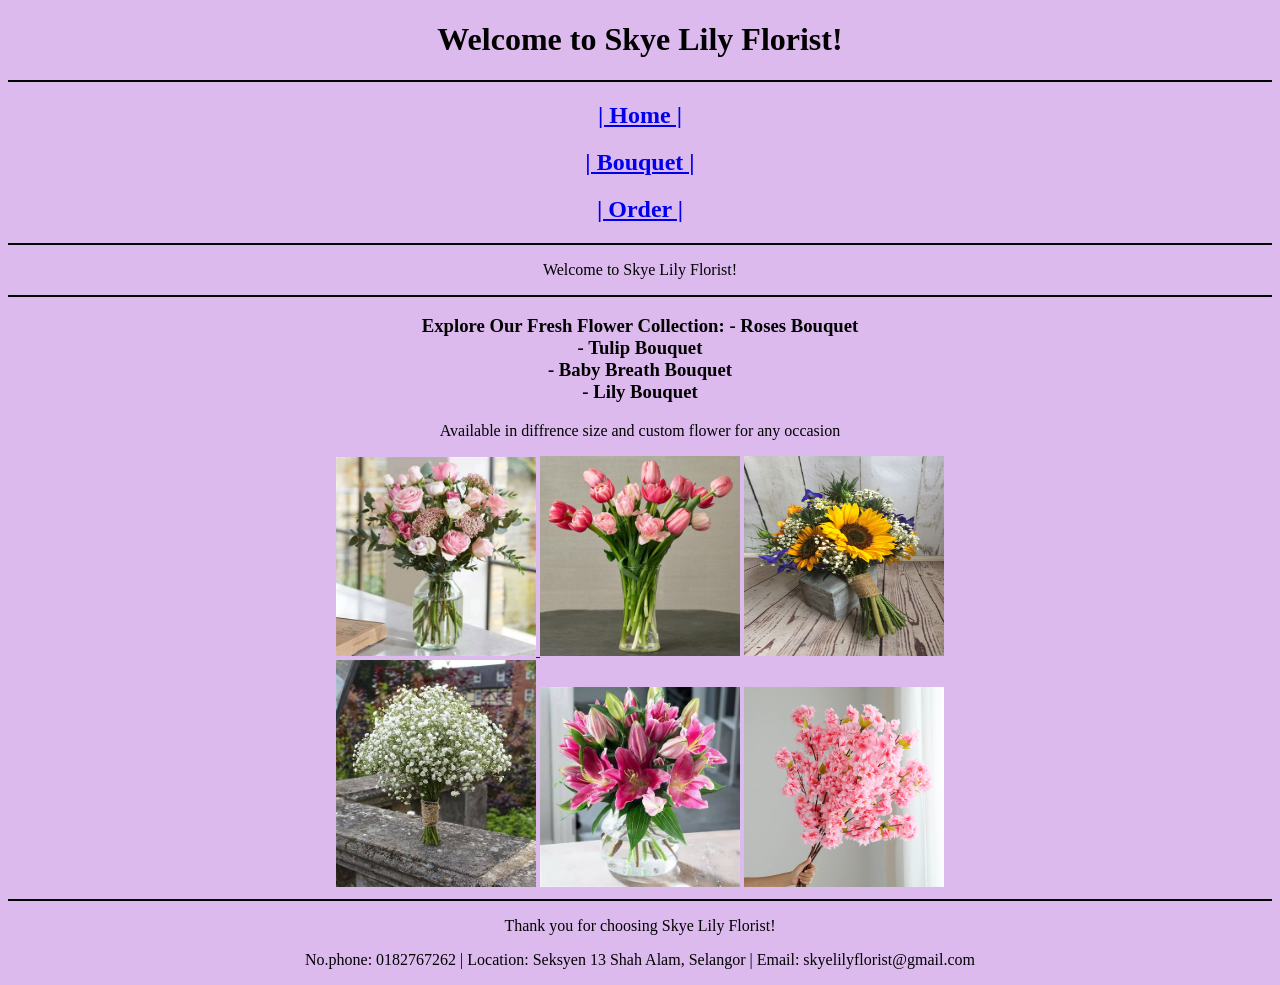
==== bouquet.html @ 7bd8276a "first commit" ====
<!DOCTYPE html>
<html lang="en">
<head>
    <meta charset="UTF-8">
    <meta name="viewport" content="width=device-width, initial-scale=1.0">
    <title>Skye Lily Florist page2</title>
</head>
<style>
  body {
    text-align: center;
  }
  
</style>
<body>
    <h1>Welcome to Skye Lily Florist!</h1>
<hr style="border:1px solid black;">

    <h2> <a href="index.html">| Home |</h2></a>
    <h2> <a href="bouquet.html">| Bouquet | </h2></a>
    <h2> <a href="order.html">| Order | </h2></a>

    <hr style="border:1px solid black;">


<p>Welcome to Skye Lily Florist!</p>
<hr style="border:1px solid black;">

<!-- Home Section -->
 <h3>Explore Our Fresh Flower Collection:
- Roses Bouquet<br>
- Tulip Bouquet<br> 
- Baby Breath Bouquet<br>
- Lily Bouquet<br>
 </h3>

<!-- Bouquet Showcase -->
<div class="image-row">
    <p>Available in diffrence size and custom flower for any occasion</p>

 <a href="page3.html"> <img src="rose.jpeg" alt="Roses" width="200">
  <a href="page3.html"><img src="tulip.jpeg" alt="Tulips" width="200"></a>
  <a href="page3.html"><img src="sunflower.jpg" alt="Sunflowers" width="200" height="200"></a>
</div>


<!--Bouquet Showcase2-->
<div class="image-row">
  <a href="page3.html"><img src="baby.jpeg" alt="Baby Breath" width="200"></a>
  <a href="page3.html"><img src="lilies.jpeg" alt="Lily" width="200"></a>
  <a href="page3.html"><img src="cherry.jpg" alt="Cherry Blossom" width="200"></a>
</div>

<hr style="border:1px solid black;">
  <!-- Footer -->
  <footer>
    <p>Thank you for choosing Skye Lily Florist!</p>
    <p> No.phone: 0182767262 | Location: Seksyen 13 Shah Alam, Selangor | Email: skyelilyflorist@gmail.com</p>
  </footer>

  <body style="background-color:rgb(221, 186, 238);"></body>

</body>
</html>
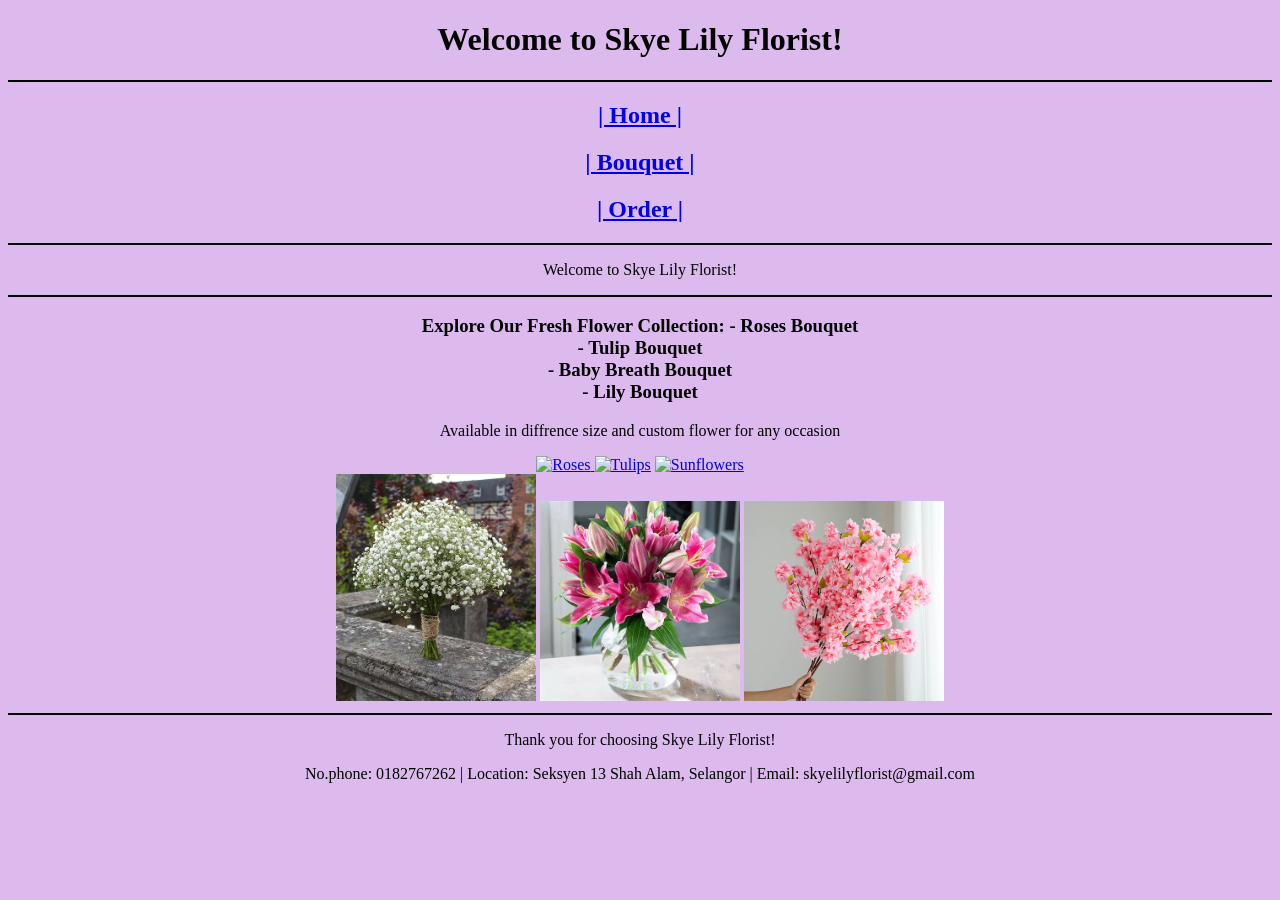
==== commit 8a8ffa1f: "zuyyinyuhanis-hue" ====
--- a/bouquet.html
+++ b/bouquet.html
@@ -45,9 +45,9 @@
 
 <!--Bouquet Showcase2-->
 <div class="image-row">
-  <a href="page3.html"><img src="baby.jpeg" alt="Baby Breath" width="200"></a>
-  <a href="page3.html"><img src="lilies.jpeg" alt="Lily" width="200"></a>
-  <a href="page3.html"><img src="cherry.jpg" alt="Cherry Blossom" width="200"></a>
+  <a href="page3.html"><img src="images/baby.jpeg" alt="Baby Breath" width="200"></a>
+  <a href="page3.html"><img src="images/lilies.jpeg" alt="Lily" width="200"></a>
+  <a href="page3.html"><img src="images/cherry.jpg" alt="Cherry Blossom" width="200"></a>
 </div>
 
 <hr style="border:1px solid black;">
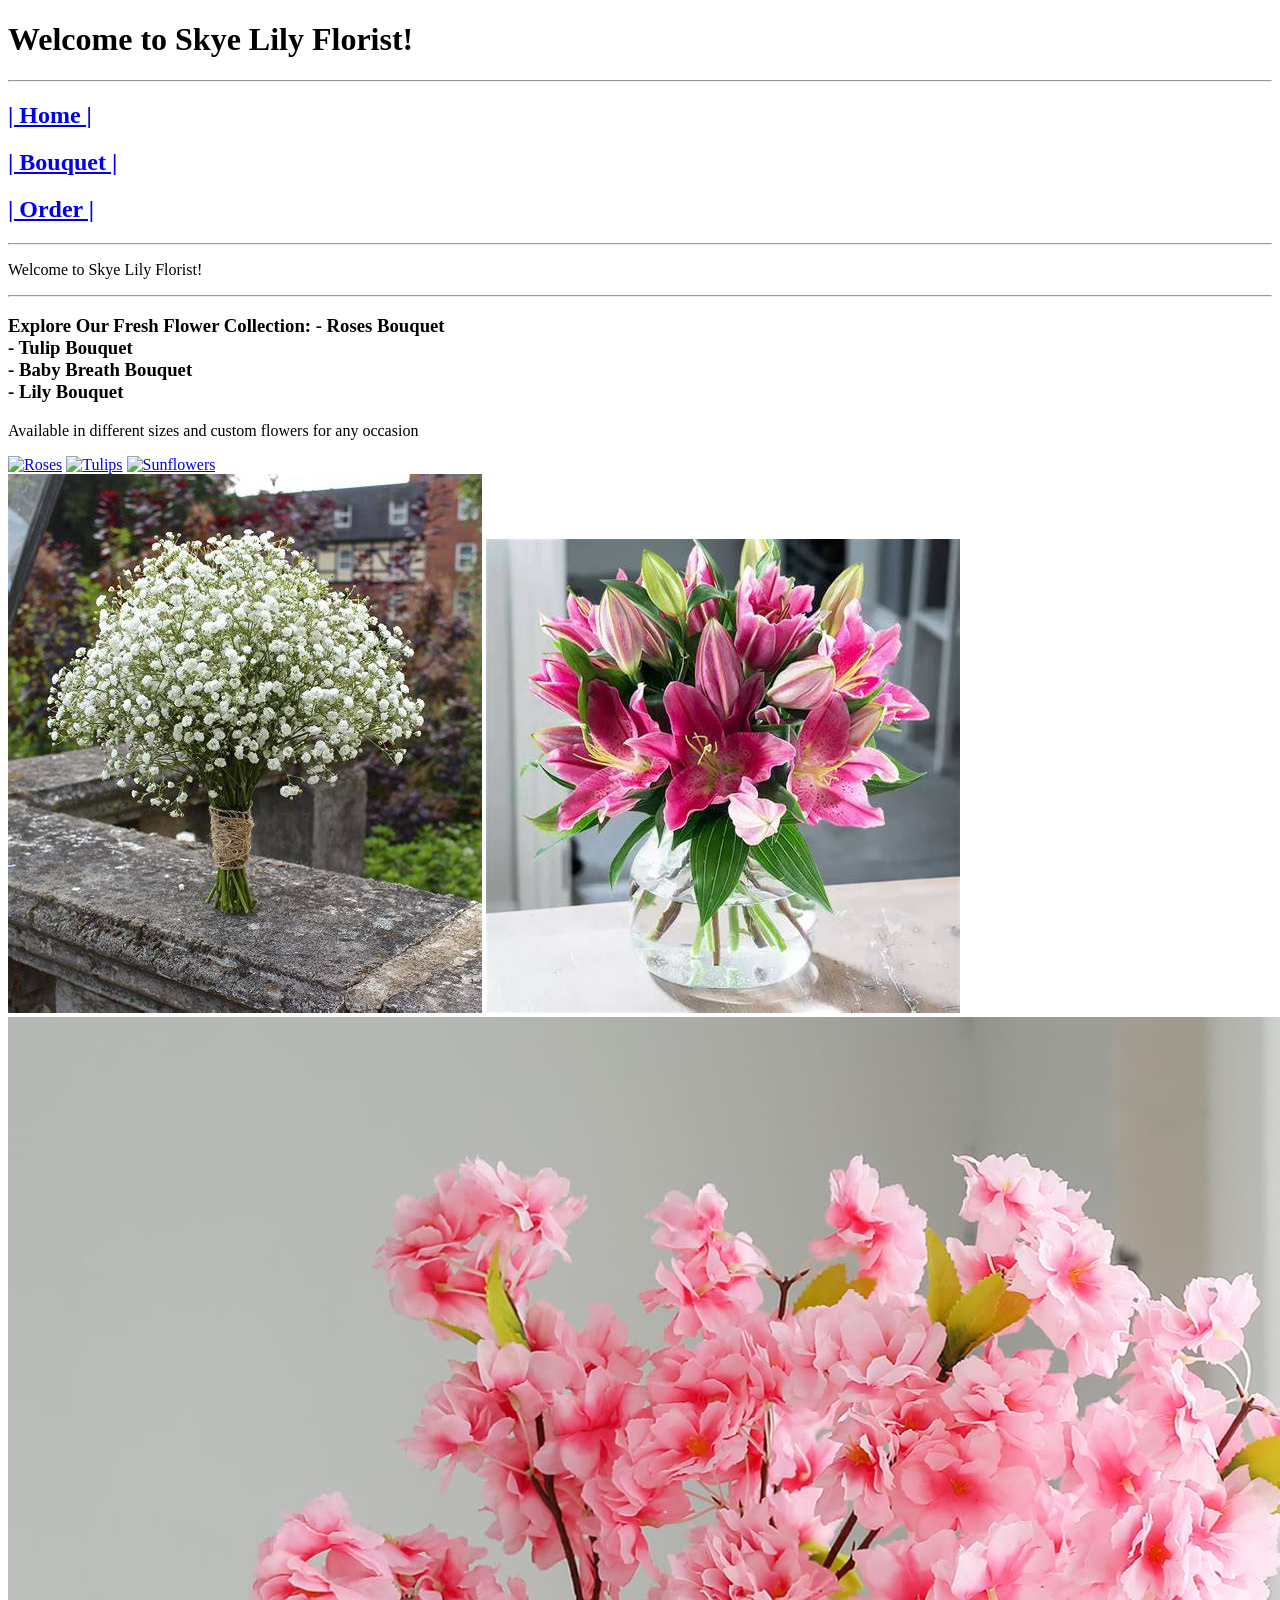
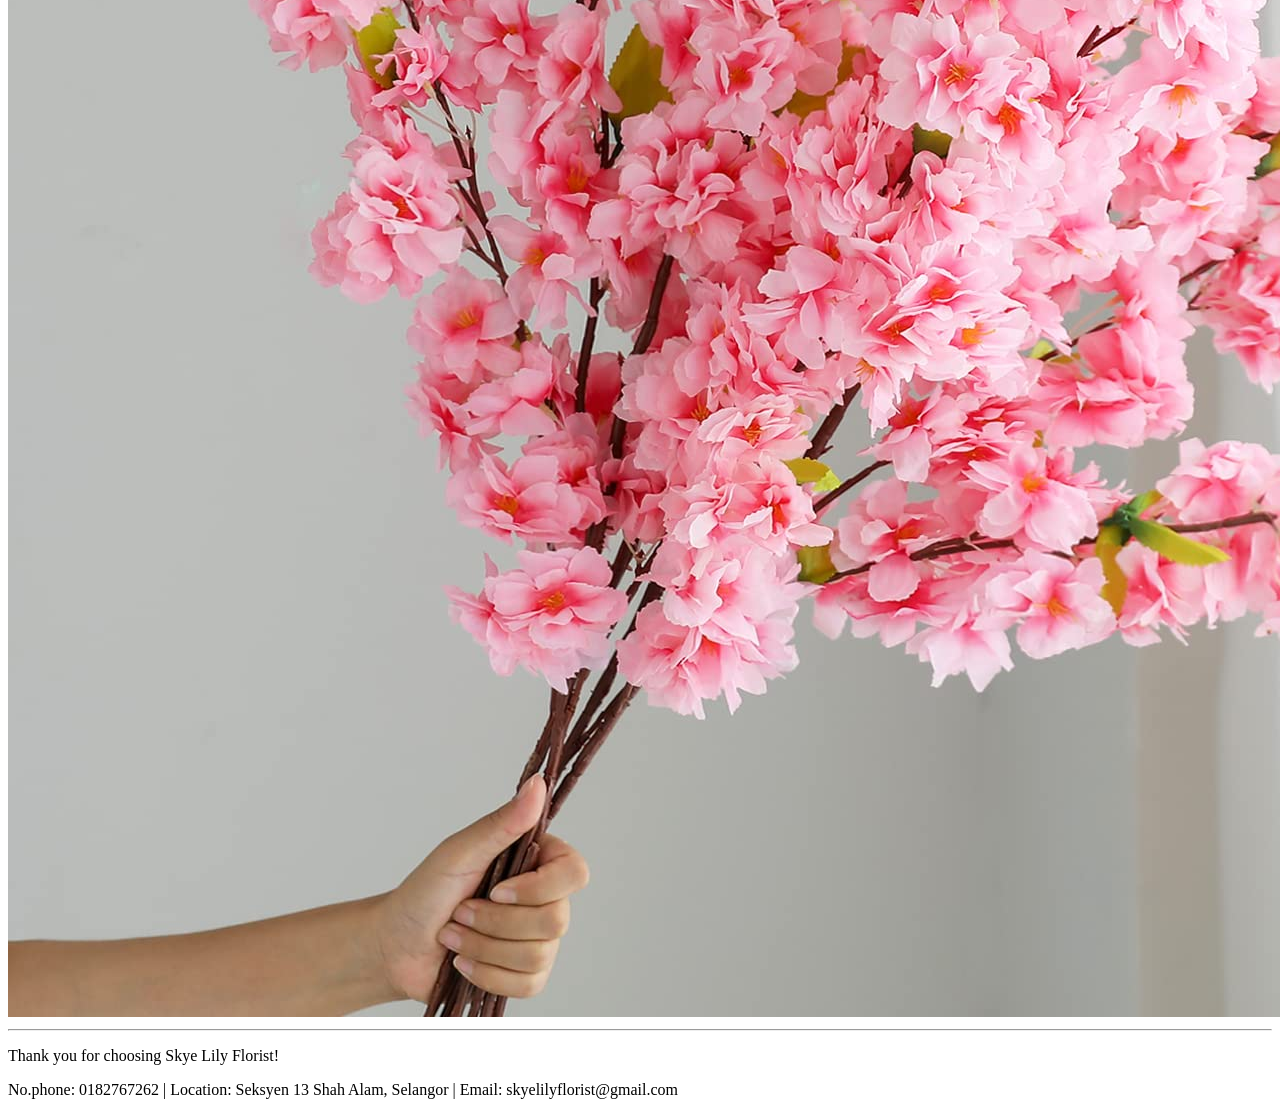
==== commit 9f515139: "zuyyinyuhanis-hue" ====
--- a/bouquet.html
+++ b/bouquet.html
@@ -5,25 +5,20 @@
     <meta name="viewport" content="width=device-width, initial-scale=1.0">
     <title>Skye Lily Florist page2</title>
 </head>
-<style>
-  body {
-    text-align: center;
-  }
-  
-</style>
+
 <body>
     <h1>Welcome to Skye Lily Florist!</h1>
-<hr style="border:1px solid black;">
+<hr class="custom-line">
 
     <h2> <a href="index.html">| Home |</h2></a>
     <h2> <a href="bouquet.html">| Bouquet | </h2></a>
     <h2> <a href="order.html">| Order | </h2></a>
 
-    <hr style="border:1px solid black;">
+    <hr class="custom-line">
 
 
 <p>Welcome to Skye Lily Florist!</p>
-<hr style="border:1px solid black;">
+<hr class="custom-line">
 
 <!-- Home Section -->
  <h3>Explore Our Fresh Flower Collection:
@@ -34,30 +29,32 @@
  </h3>
 
 <!-- Bouquet Showcase -->
+<p>Available in different sizes and custom flowers for any occasion</p>
 <div class="image-row">
-    <p>Available in diffrence size and custom flower for any occasion</p>
+  <a href="page3.html"><img src="rose.jpeg" alt="Roses"></a>
+  <a href="page3.html"><img src="tulip.jpeg" alt="Tulips"></a>
+  <a href="page3.html"><img src="sunflower.jpg" alt="Sunflowers"></a>
+</div>
 
- <a href="page3.html"> <img src="rose.jpeg" alt="Roses" width="200">
-  <a href="page3.html"><img src="tulip.jpeg" alt="Tulips" width="200"></a>
-  <a href="page3.html"><img src="sunflower.jpg" alt="Sunflowers" width="200" height="200"></a>
+<!-- Bouquet Showcase 2 -->
+<div class="image-row">
+  <a href="page3.html"><img src="images/baby.jpeg" alt="Baby Breath"></a>
+  <a href="page3.html"><img src="images/lilies.jpeg" alt="Lily"></a>
+  <a href="page3.html"><img src="images/cherry.jpg" alt="Cherry Blossom"></a>
 </div>
 
 
-<!--Bouquet Showcase2-->
-<div class="image-row">
-  <a href="page3.html"><img src="images/baby.jpeg" alt="Baby Breath" width="200"></a>
-  <a href="page3.html"><img src="images/lilies.jpeg" alt="Lily" width="200"></a>
-  <a href="page3.html"><img src="images/cherry.jpg" alt="Cherry Blossom" width="200"></a>
-</div>
-
-<hr style="border:1px solid black;">
+<hr class="custom-line">
   <!-- Footer -->
   <footer>
     <p>Thank you for choosing Skye Lily Florist!</p>
     <p> No.phone: 0182767262 | Location: Seksyen 13 Shah Alam, Selangor | Email: skyelilyflorist@gmail.com</p>
   </footer>
 
-  <body style="background-color:rgb(221, 186, 238);"></body>
+  
+<body class="custom-background">
+</body>
+
 
 </body>
 </html>
